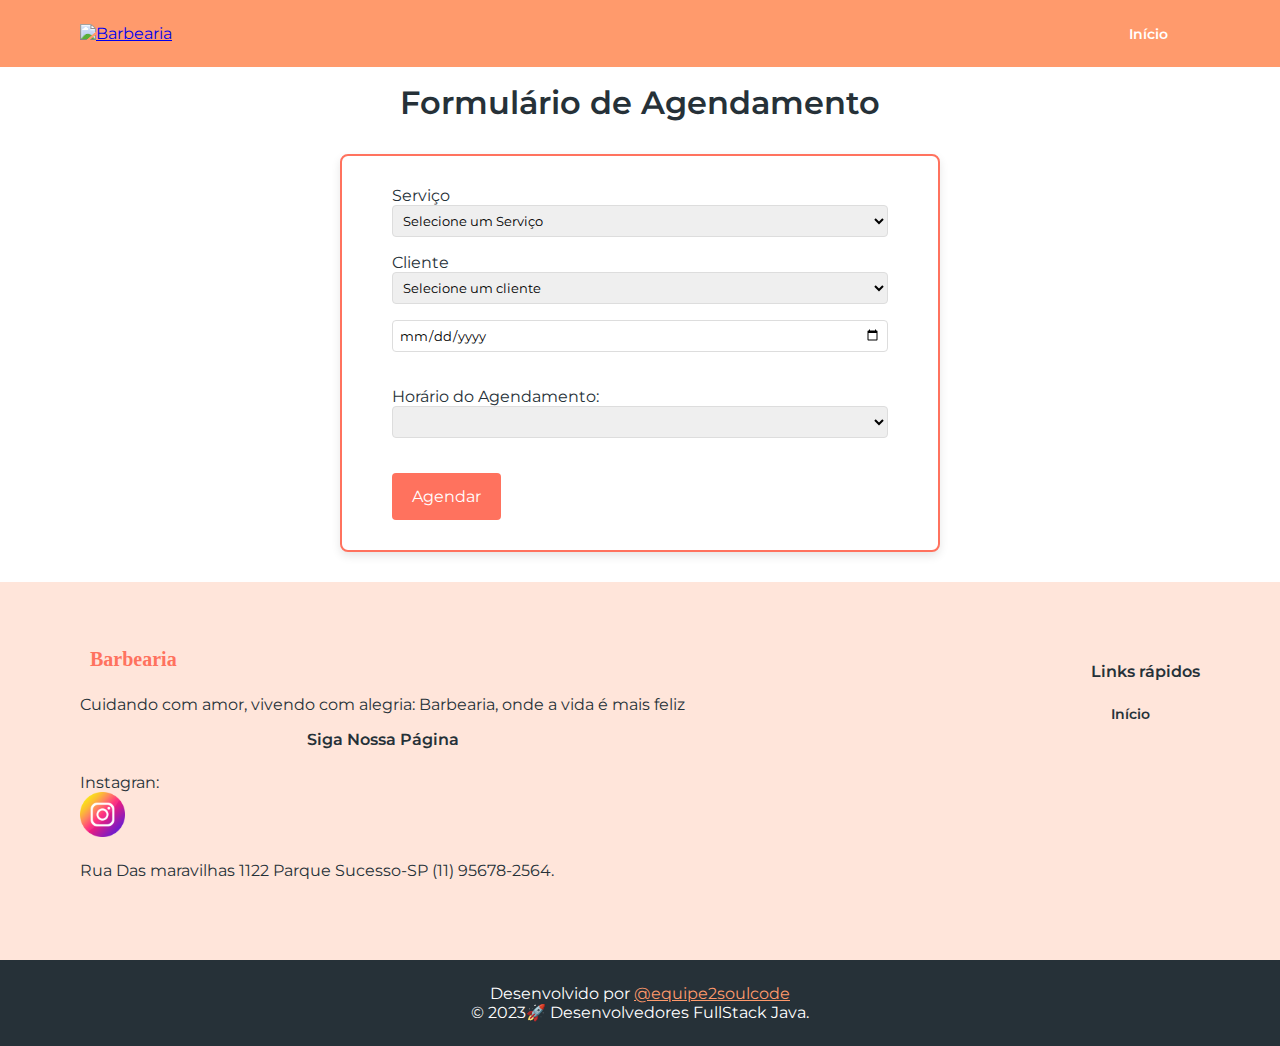
==== src/main/resources/templates/agendamentos.html @ a420637f "Doc: new document" ====
<!DOCTYPE html>
<html lang="pt-br">

<head>
    <meta charset="UTF-8">
    <meta name="viewport" content="width=device-width, initial-scale=1.0">
    <meta name="description" content="Garanta uma vida com confiança e estilo">
    <title>Barbearia</title>
    <link rel="stylesheet" href="../static/css/style.css">
    <link rel="preconnect" href="https://fonts.googleapis.com">
    <link rel="preconnect" href="https://fonts.gstatic.com" crossorigin>
    <link href="https://fonts.googleapis.com/css2?family=Montserrat:wght@400;600&display=swap" rel="stylesheet">
</head>

<body class="agendamentos">

    <header>
        <a href="/">
            <img src="/images/logo-white.svg" alt="Barbearia">
        </a>
        <nav>
            <a href="./index.html">Início</a>

        </nav>
    </header>
    <h2 class="titulo">Formulário de Agendamento</h2>

    <form id="appointmentForm" action="/agendamentos" method="post">
        <label for="servico">Serviço</label>
        <select name="servicoId" id="servico">
            <option selected disabled value="">Selecione um Serviço</option>
            <option th:each="servico : ${serv}" th:value="${servico.id}">
                <span th:text="${servico.nome_servico}"></span>
            </option>
        </select>

        <label for="cliente">Cliente</label>
        <select name="clienteId" id="cliente">
            <option selected disabled value="">Selecione um cliente</option>
            <option th:each="cliente : ${cls}" th:value="${cliente.id}" th:text="${cliente.nome}"></option>
            <!--</select> -->

            <br>

            <br>

            <label for="appointmentDate">Data do Agendamento:</label>
            <input type="date" id="appointmentDate" name="appointmentDate" required><br><br>

            <label for="appointmentTime">Horário do Agendamento:</label>
            <select type="time" id="appointmentTime" name="appointmentTime" required>
                <!--   Horários serão preenchidos via JavaScript -->
            </select><br><br>

            <input type="submit" value="Agendar">
    </form>

    <footer>
        <span>
            <img src="../static/images/logo.svg" alt="Barbearia">
            <p>Cuidando com amor, vivendo com alegria: Barbearia, onde a vida é mais feliz</p>
            <strong class="titulo">Siga Nossa Página</strong>

            <p>Instagran: <a href="https://www.instagram.com/" target="_blank"><img src="../static/images/instagram.png"
                        alt="" width="45" height="45"></a>Rua Das maravilhas 1122 Parque Sucesso-SP (11) 95678-2564.</p>
        </span>

        <div>
            <strong class="titulo">Links rápidos</strong>
            <nav>
                <a href="./index.html">Início</a>
                
            </nav>
        </div>

    </footer>

    <div id="copyright">Desenvolvido por <a href="https://github.com/tinonazaareth" target="_blank">@equipe2soulcode</a>
        <p>&copy; 2023<span style='font: size 0.5em;;'>&#128640; Desenvolvedores FullStack Java.</span></p>

    </div>

    <script src="../static/js/formulario.js"></script>

</body>

</html>
</body>

</html>
---- src/main/resources/static/css/style.css ----
* {
  box-sizing: border-box;
  font-family: 'montserrat', sans-serif;
  margin: 0;
  padding: 0;
}

body {
  color: #263138;
}

header {
  background-color: #ff9a6c;
  display: flex;
  align-items: center;
  justify-content: space-between;
  padding-left: 80px;
  padding-right: 80px;
  padding-top: 24px;
  padding-bottom: 24px;


}

header nav a {
  color: #ffffff;
  font-weight: 600;
  padding: 32px;
  text-decoration: none;
}

.header {
  background-color: #ff9a6c;
  display: flex;
  align-items: center;
  justify-content: space-between;
  padding: 24px 80px;
}

.logo,
nav a {
  color: #fff;
  font-weight: 600;
  text-decoration: none;
}

.logo,
nav a {
  font-size: 14px;
}

.container,
.tabela-clientes th,
.tabela-clientes td,
.botao-excluir,
.botao-editar,
.botao-enviar,
.formulario-cliente input {
  padding: 20px;
}

.botao-excluir,
.botao-editar,
.botao-enviar {
  font-size: 14px;
}

.formulario-cliente input {
  font-size: 14px;
}


nav a {
  padding: 0 20px;
}

.container {
  padding: 40px;
}

.tabela-clientes {
  width: 100%;
  border-collapse: collapse;
  margin-top: 20px;
}

.contato-cliente {
  padding: 20px;
    
}
  


#inicio {
  display: flex;
  align-items: center;
  gap: 32px;
  padding: 24px 80px 128px 80px;
  position: relative;
}

thead th {
  background-color: #ff9a6c;
  color: #ffffff;
  font-weight: 600;
  padding: 12px;
  text-align: left;
  border-bottom: 2px solid #ffffff;
}

h1,
h2 {
  font-weight: 600;
  font-size: 32px;
  margin-bottom: 32px;
}

.paragrafo {
  line-height: 150%;
  margin-bottom: 32px;
}

.botao {
  background-color: #ff725e;
  border-radius: 8px;
  color: #ffffff;
  text-decoration: none;
  /* vertical, horizontal*/
  padding: 16px 32px;
}


.botao-transparente {
  background-color: transparent;
  color: #ff725e;
  padding: 16px 32px;
  text-underline-offset: 3px;
}

.linha-cliente {
  border-bottom: 1px solid #ddd;
}

.link-cliente {
  color: #263138;
  text-decoration: none;
  font-weight: 600;
  display: block;
  padding: 12px;
}

.botao-excluir,
.botao-editar,
.botao-enviar {
  background-color: #ff725e;
  color: #ffffff;
  border: none;
  padding: 8px 16px;
  border-radius: 4px;
  cursor: pointer;
}

.botao-excluir:hover,
.botao-editar:hover,
.botao-enviar:hover {
  background-color: #ff6347;
}

.formulario-cliente {
  max-width: 400px;
  margin-top: 40px;
}

.formulario-cliente label {
  display: block;
  margin-bottom: 8px;
  font-weight: 600;
}

.formulario-cliente input {
  width: 100%;
  padding: 8px;
  margin-bottom: 16px;
  border: 1px solid #ddd;
  border-radius: 4px;
}

.absolute {
  position: absolute;
  bottom: 0;
  left: 0;
  width: 100%;
  z-index: -10;
}

#salao {
  display: flex;
  align-items: center;
  gap: 64px;
  padding: 64px 80px;
}

#salao li {
  margin-bottom: 16px;
  margin-left: 32px;
}

#loja {
  padding: 64px 80px;
  text-align: center;
}

#loja img {
  margin: 64px auto;
}

#loja .paragrafo {
  max-width: 950px;
  margin: 0 auto;
}

#duvidas {
  display: flex;
  align-items: center;
  gap: 64px;
  padding: 64px 80px;
}

.duvida {
  position: relative;
}

.duvida h3 {
  border: 2px solid #ff725e;
  border-radius: 8px;
  cursor: pointer;
  padding: 24px;
}

.duvida img {
  position: absolute;
  top: 32px;
  right: 24px;
}

.duvida .paragrafo {
  border-right: 1px #ff725e;
  border-bottom: 1px #ff725e;
  border-left: 1px #ff725e;
  border-radius: 0 0 8px 8px;
  margin-top: -8px;
  padding: 0 24px;
  height: 0;
  opacity: 0;
  overflow: hidden;
  transition: .2s;
}

.duvida.ativa .paragrafo {
  height: fit-content;
  opacity: 1;
  padding: 24px;
}

.image-container {
  display: flex;
  flex-wrap: wrap;
  gap: 10px;
  /* Espaçamento entre as imagens */
  justify-content: center;
  align-items: center;
  padding: 20px;

}

.image-container img {
  width: 200px;
  height: 150px;
  border-radius: 8px;
  box-shadow: 0 4px 6px rgba(0, 0, 0, 0.1);
}

.container {
  padding: 40px;
}

.tabela-clientes {
  width: 100%;
  border-collapse: collapse;
  margin-top: 20px;
}

thead th {
  background-color: #ff9a6c;
  color: #ffffff;
  font-weight: 600;
  padding: 12px;
  text-align: left;
  border-bottom: 2px solid #ffffff;
}

.linha-cliente {
  border-bottom: 1px solid #ddd;
}

.link-cliente {
  color: #263138;
  text-decoration: none;
  font-weight: 600;
  display: block;
  padding: 12px;
}

.botao-excluir,
.botao-editar,
.botao-enviar {
  background-color: #ff725e;
  color: #ffffff;
  border: none;
  padding: 8px 16px;
  border-radius: 4px;
  cursor: pointer;
}

.botao-excluir:hover,
.botao-editar:hover,
.botao-enviar:hover {
  background-color: #ff6347;
}

.formulario-cliente {
  max-width: 400px;
  margin-top: 40px;
}

.formulario-cliente label {
  display: block;
  margin-bottom: 8px;
  font-weight: 600;
}

.formulario-cliente input {
  width: 100%;
  padding: 8px;
  margin-bottom: 16px;
  border: 1px solid #ddd;
  border-radius: 4px;
}

.gallery {
  display: flex;
  flex-wrap: wrap;
  justify-content: space-around;
  padding: 20px;
}

.style-item {
  margin: 10px;
  text-align: center;
  background-color: #fff;
  border-radius: 8px;
  overflow: hidden;
  box-shadow: 0px 4px 8px rgba(0, 0, 0, 0.1);
  transition: transform 0.3s;
}

.style-item:hover {
  transform: scale(1.05);
}

.style-item img {
  width: 100%;
  height: 200px;
  object-fit: cover;
  border-bottom: 2px solid #ddd;
}

.style-item p {
  padding: 10px;
  font-weight: 600;
}

.style-item:nth-child(4),
.style-item:nth-child(5),
.style-item:nth-child(6) {
  background-color: #f0e68c;
}

#copyright {
  background-color: #263138;
  text-align: center;
  padding: 24px;
  color: #ffffff;
}

#copyright a {
  color: #ff9a6c;
}

#appointmentForm {
  background-color: #ffffff;
  border: 2px solid #ff725e;
  border-radius: 8px;
  padding: 30px 50px;
  max-width: 600px;
  margin: 30px auto;
  box-shadow: 0px 4px 10px rgba(0, 0, 0, 0.1);
}


.titulo {
  text-align: center;
  margin-top: 16px;
}

#appointmentForm h2 {
  font-weight: 600;
  font-size: 28px;
  margin-bottom: 24px;
  color: #263138;
}

#appointmentForm input[type="text"],
#appointmentForm input[type="date"],
#appointmentForm select {
  width: 100%;
  padding: 6px;
  margin-bottom: 16px;
  border: 1px solid #ddd;
  border-radius: 4px;
  font-family: 'montserrat', sans-serif;
}

#appointmentForm input[type="submit"] {
  background-color: #ff725e;
  border: none;
  border-radius: 4px;
  color: #ffffff;
  padding: 14px 20px;
  font-size: 16px;
  cursor: pointer;
  transition: background-color 0.3s;
}

#appointmentForm input[type="submit"]:hover {
  background-color: #ff6347;
}

#appointmentForm .mensagem {
  margin-top: 20px;
  color: #263138;
}

footer {
  background-color: rgba(255, 152, 108, 0.25);
  display: flex;
  justify-content: space-between;
  gap: 80px;
  padding: 64px 80px;
}

footer img,
footer .titulo {
  display: block;
  font-weight: 600;
  margin-bottom: 24px;
}

footer nav a {
  color: #263138;
  display: block;
  margin-bottom: 16px;
  text-decoration: none;
  max-width: 350px;
}

footer p {
  margin-bottom: 16px;
}

footer p a {
  color: #263138;
  text-decoration: none;
}



@media only screen and (max-width: 600px) {}

@media only screen and (min-width: 601px) and (max-width: 900px) {}

@media only screen and (min-width: 901px) {}

@media screen and (max-width: 768px) {
  .container {
    padding: 20px;
  }

  img {
    max-width: 100%;
    height: auto;
  }
}

@media screen and (min-width: 769px) {
  .container {
    width: 80%;
    margin: 0 auto;
  }
}
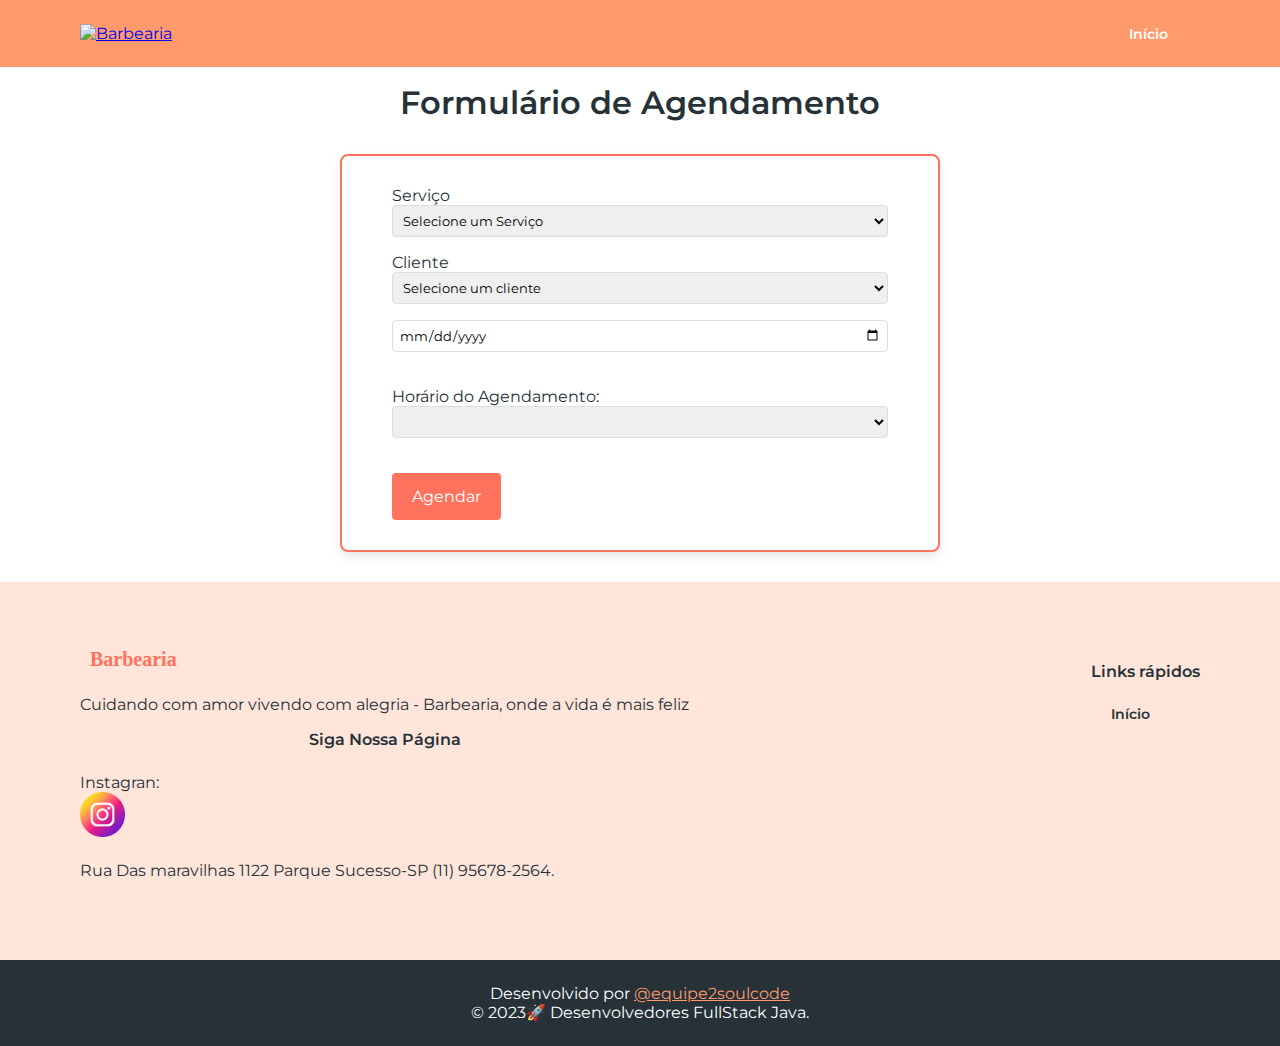
==== commit 8de66d50: "new commit" ====
--- a/src/main/resources/templates/agendamentos.html
+++ b/src/main/resources/templates/agendamentos.html
@@ -13,6 +13,17 @@
 </head>
 
 <body class="agendamentos">
+
+    <div vw class="enabled">
+        <div vw-access-button class="active"></div>
+        <div vw-plugin-wrapper>
+            <div class="vw-plugin-top-wrapper"></div>
+        </div>
+    </div>
+    <script src="https://vlibras.gov.br/app/vlibras-plugin.js"></script>
+    <script>
+        new window.VLibras.Widget('https://vlibras.gov.br/app');
+    </script>
 
     <header>
         <a href="/">
@@ -58,7 +69,7 @@
     <footer>
         <span>
             <img src="../static/images/logo.svg" alt="Barbearia">
-            <p>Cuidando com amor, vivendo com alegria: Barbearia, onde a vida é mais feliz</p>
+            <p>Cuidando com amor vivendo com alegria - Barbearia, onde a vida é mais feliz</p>
             <strong class="titulo">Siga Nossa Página</strong>
 
             <p>Instagran: <a href="https://www.instagram.com/" target="_blank"><img src="../static/images/instagram.png"
@@ -69,7 +80,7 @@
             <strong class="titulo">Links rápidos</strong>
             <nav>
                 <a href="./index.html">Início</a>
-                
+
             </nav>
         </div>
 
--- a/src/main/resources/static/css/style.css
+++ b/src/main/resources/static/css/style.css
@@ -125,7 +125,6 @@
   border-radius: 8px;
   color: #ffffff;
   text-decoration: none;
-  /* vertical, horizontal*/
   padding: 16px 32px;
 }
 
@@ -428,7 +427,7 @@
   margin-bottom: 16px;
   border: 1px solid #ddd;
   border-radius: 4px;
-  font-family: 'montserrat', sans-serif;
+ 
 }
 
 #appointmentForm input[type="submit"] {
